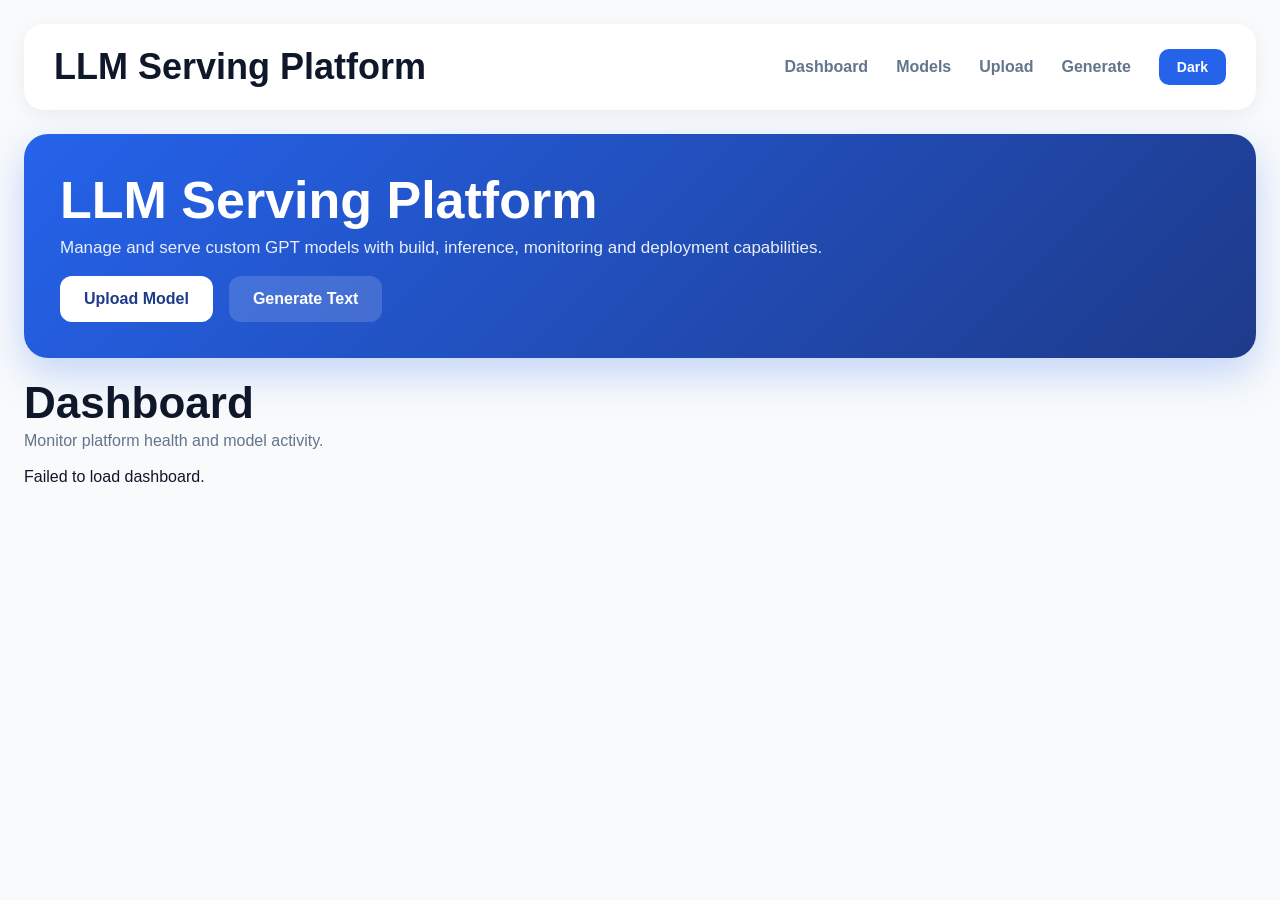
==== frontend/templates/index.html @ 42663c3d "Implement dashboard UI with dark mode and health monitoring" ====
<!DOCTYPE html>

<html>

<head>

    <title>
        LLM Serving Platform
    </title>

    <link
        rel="stylesheet"
        href="../static/css/style.css"
    >

</head>

<body>

    <div id="navbar"></div>

    <div class="hero-card">

        <h1>

            LLM Serving Platform

        </h1>

        <p>

            Manage and serve custom GPT models with build,
            inference, monitoring and deployment capabilities.

        </p>

        <div class="hero-actions">

            <a
                href="upload.html"
                class="hero-button"
            >

                Upload Model

            </a>

            <a
                href="generate.html"
                class="hero-button secondary"
            >

                Generate Text

            </a>

        </div>

    </div>

    <div class="page-header">

        <h1>

            Dashboard

        </h1>

        <p>

            Monitor platform health and model activity.

        </p>

    </div>

    <div
        id="dashboard-metrics"
        class="metrics-grid"
    >

        Loading...

    </div>

    <script
        src="../static/js/components/navbar.js"
    ></script>

    <script
        src="../static/js/app.js"
    ></script>

    <script
        src="../static/js/pages/dashboard.js"
    ></script>

</body>

</html>
---- frontend/static/css/style.css ----
:root {
  --bg-color: #f8fafc;
  --card-color: #ffffff;
  --text-color: #0f172a;
  --secondary-text: #64748b;
  --accent: #2563eb;
  --success: #16a34a;
  --danger: #dc2626;
  --warning: #ca8a04;
  --shadow: 0 4px 18px rgba(15, 23, 42, 0.06);
}

.dark-theme {
  --bg-color: #081028;
  --card-color: #16213e;
  --text-color: #f8fafc;
  --secondary-text: #94a3b8;
  --accent: #60a5fa;
  --success: #22c55e;
  --danger: #ef4444;
  --warning: #f59e0b;
  --shadow: 0 8px 24px rgba(0, 0, 0, 0.35);
}

* {
  margin: 0;
  padding: 0;
  box-sizing: border-box;
}

body {
  font-family: Inter, "Segoe UI", sans-serif;
  background: var(--bg-color);
  color: var(--text-color);
  padding: 24px;
  transition: background 0.3s ease, color 0.3s ease;
}

.navbar {
  display: flex;
  justify-content: space-between;
  align-items: center;
  background: var(--card-color);
  padding: 22px 30px;
  border-radius: 20px;
  box-shadow: var(--shadow);
  margin-bottom: 24px;
}

.navbar-brand {
  font-size: 36px;
  font-weight: 800;
  color: var(--text-color);
}

.navbar-links {
  display: flex;
  align-items: center;
  gap: 28px;
}

.navbar-links a {
  text-decoration: none;
  color: var(--secondary-text);
  font-weight: 600;
  transition: 0.2s;
}

.navbar-links a:hover {
  color: var(--accent);
}

.theme-btn {
  background: var(--accent);
  color: white;
  border: none;
  padding: 10px 18px;
  border-radius: 10px;
  cursor: pointer;
  font-size: 14px;
  font-weight: 700;
  transition: 0.2s ease;
}

.theme-btn:hover {
  transform: translateY(-2px);
}

.hero-card {
  background: linear-gradient(135deg, #2563eb, #1e3a8a);
  padding: 36px;
  border-radius: 24px;
  color: white;
  margin-bottom: 20px;
  box-shadow: 0 15px 40px rgba(37, 99, 235, 0.25);
}

.hero-card h1 {
  font-size: 52px;
  margin-bottom: 8px;
}

.hero-card p {
  font-size: 17px;
  opacity: 0.9;
  margin-bottom: 18px;
}

.hero-actions {
  display: flex;
  gap: 16px;
}

.hero-button {
  text-decoration: none;
  padding: 14px 24px;
  border-radius: 12px;
  font-weight: 700;
  background: white;
  color: #1e3a8a;
  transition: 0.2s;
}

.hero-button:hover {
  transform: translateY(-2px);
}

.hero-button.secondary {
  background: rgba(255, 255, 255, 0.15);
  color: white;
}

.page-header {
  margin-bottom: 18px;
}

.page-header h1 {
  font-size: 44px;
  margin-bottom: 4px;
}

.page-header p {
  color: var(--secondary-text);
  font-size: 16px;
}

.metrics-grid {
  display: grid;
  grid-template-columns: repeat(4, 1fr);
  gap: 24px;
}

.metric-card {
  background: var(--card-color);
  border-radius: 20px;
  padding: 28px;
  box-shadow: var(--shadow);
  transition: 0.25s ease;
}

.metric-card:hover {
  transform: translateY(-4px);
  box-shadow: 0 0 25px rgba(37, 99, 235, 0.25);
}

.metric-title {
  color: var(--secondary-text);
  margin-bottom: 16px;
  font-size: 15px;
}

.metric-value {
  font-size: 48px;
  font-weight: 800;
}

.status-green {
  color: var(--success);
}

.card {
  background: var(--card-color);
  border-radius: 20px;
  padding: 24px;
  box-shadow: var(--shadow);
}

.form-card {
  background: var(--card-color);
  color: var(--text-color);
  border-radius: 20px;
  padding: 24px;
  box-shadow: var(--shadow);
}

.form-group {
  margin-bottom: 18px;
}

label {
  display: block;
  font-weight: 600;
  margin-bottom: 8px;
}

input,
textarea,
select {
  width: 100%;
  padding: 14px;
  border-radius: 12px;
  border: 1px solid rgba(148, 163, 184, 0.25);
  background: var(--card-color);
  color: var(--text-color);
  font-size: 14px;
}

textarea {
  resize: vertical;
  min-height: 160px;
}

button {
  border: none;
  background: var(--accent);
  color: white;
  padding: 12px 20px;
  border-radius: 12px;
  cursor: pointer;
  font-weight: 700;
  transition: 0.2s;
}

button:hover {
  transform: translateY(-2px);
}

.success-btn {
  background: var(--success);
}

.delete-btn {
  background: var(--danger);
}

.model-card {
  background: var(--card-color);
  color: var(--text-color);
  border-radius: 20px;
  padding: 24px;
  box-shadow: var(--shadow);
  margin-bottom: 20px;
  transition: 0.25s ease;
}

.model-card:hover {
  transform: translateY(-4px);
}

.model-id {
  font-size: 28px;
  font-weight: 800;
  margin-bottom: 12px;
}

.model-info {
  margin-bottom: 10px;
}

.model-actions {
  display: flex;
  gap: 12px;
  margin-top: 18px;
}

.status-badge {
  display: inline-block;
  padding: 6px 12px;
  border-radius: 999px;
  color: white;
  font-size: 12px;
  font-weight: 700;
}

.status-ready {
  background: var(--success);
}

.status-registered {
  background: var(--warning);
}

.status-loading {
  background: var(--accent);
}

.status-failed {
  background: var(--danger);
}

#output-box {
  background: var(--card-color);
  color: var(--text-color);
  padding: 24px;
  border-radius: 20px;
  box-shadow: var(--shadow);
  margin-top: 20px;
  min-height: 180px;
  white-space: pre-wrap;
  line-height: 1.7;
}

.notification {
  padding: 14px;
  border-radius: 12px;
  margin-bottom: 16px;
  font-weight: 700;
}

.notification-success {
  background: rgba(34, 197, 94, 0.15);
  color: var(--success);
}

.notification-error {
  background: rgba(239, 68, 68, 0.15);
  color: var(--danger);
}
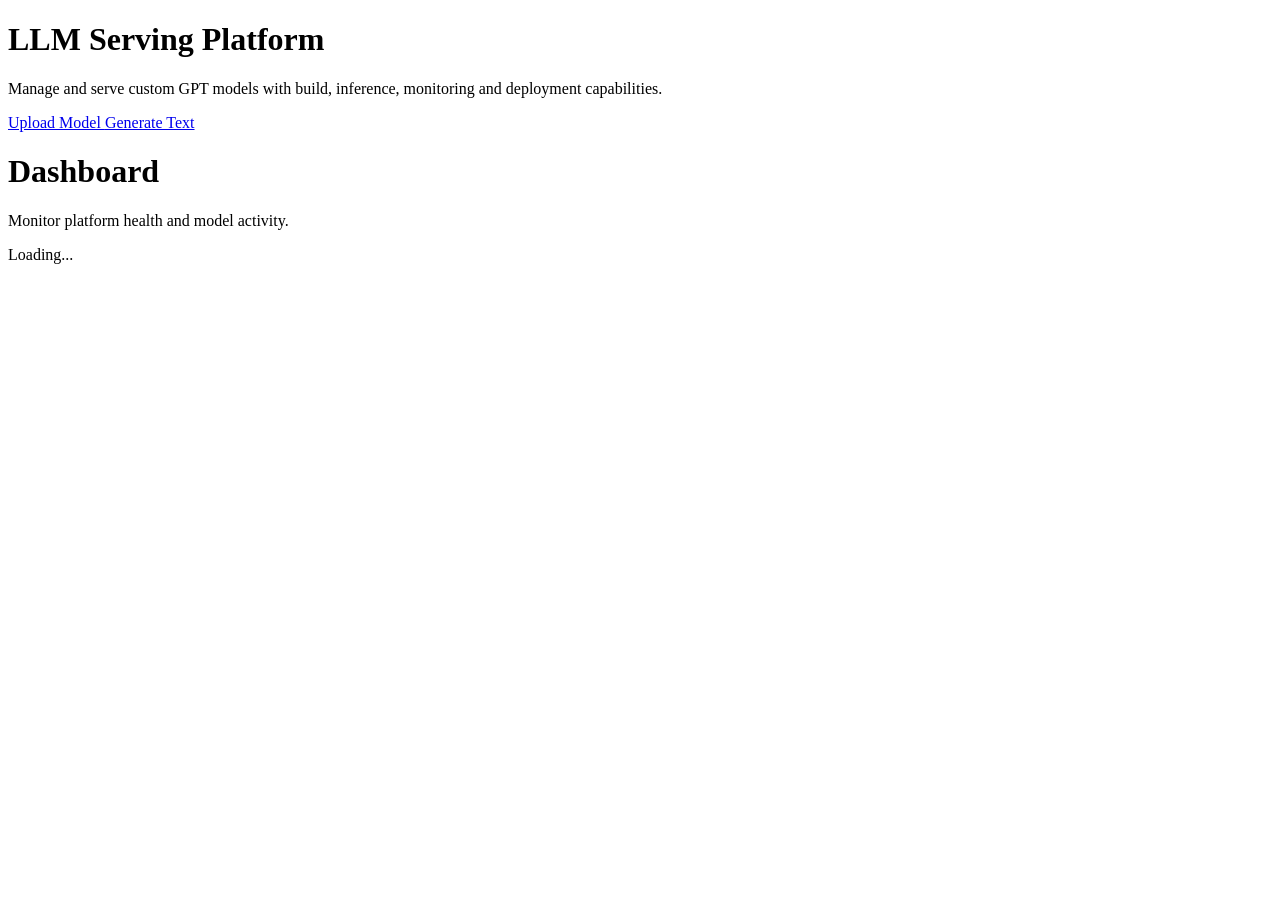
==== commit 65126d28: "fix: use absolute static paths in all HTML templates" ====
--- a/frontend/templates/index.html
+++ b/frontend/templates/index.html
@@ -10,7 +10,7 @@
 
     <link
         rel="stylesheet"
-        href="../static/css/style.css"
+        href="/static/css/style.css"
     >
 
 </head>
@@ -84,17 +84,17 @@
     </div>
 
     <script
-        src="../static/js/components/navbar.js"
+        src="/static/js/components/navbar.js"
     ></script>
 
     <script
-        src="../static/js/app.js"
+        src="/static/js/app.js"
     ></script>
 
     <script
-        src="../static/js/pages/dashboard.js"
+        src="/static/js/pages/dashboard.js"
     ></script>
 
 </body>
 
-</html>+</html>
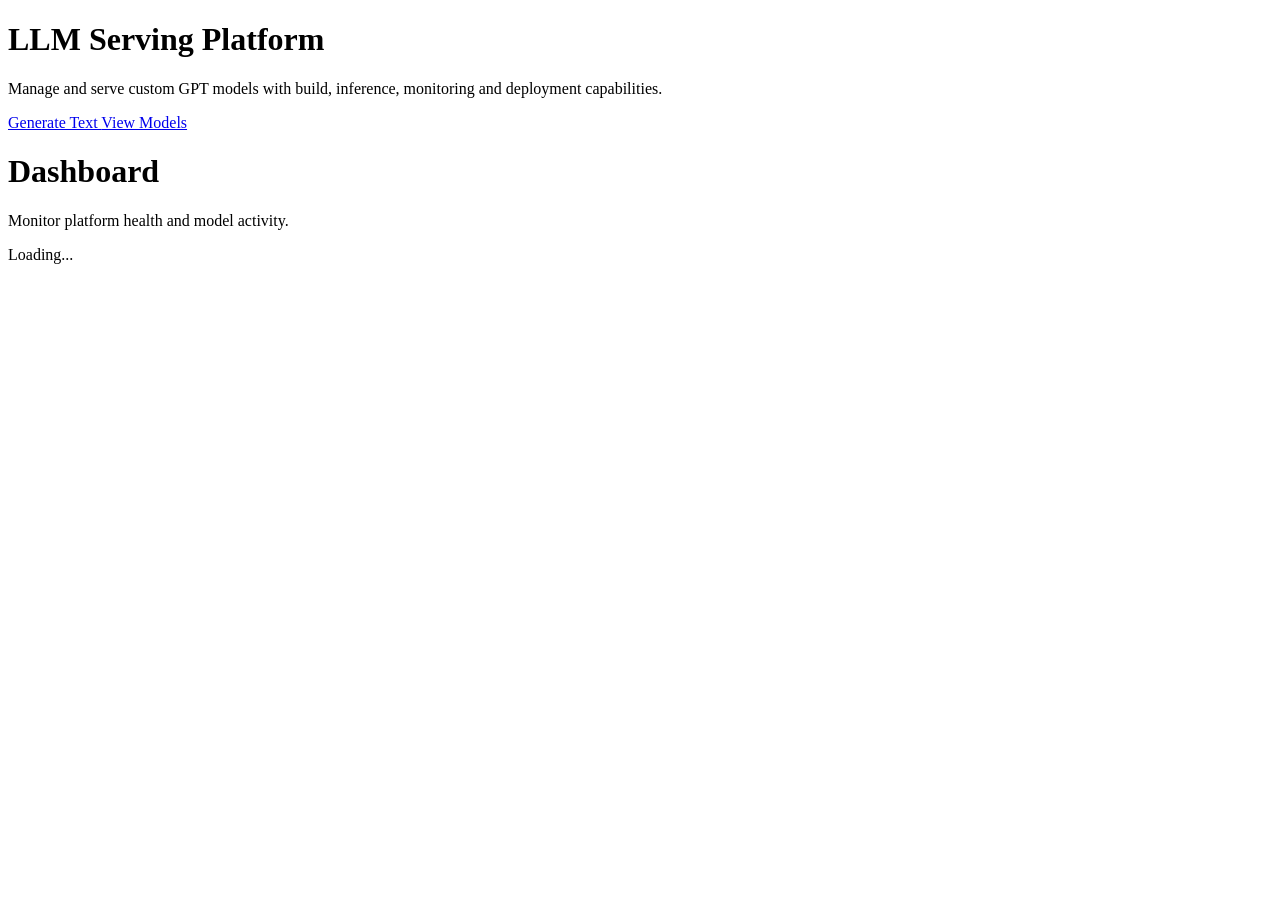
==== commit e2ec91cf: "refactor: remove upload from hero, navbar, and delete upload files" ====
--- a/frontend/templates/index.html
+++ b/frontend/templates/index.html
@@ -1,18 +1,11 @@
 <!DOCTYPE html>
-
 <html>
 
 <head>
-
     <title>
         LLM Serving Platform
     </title>
-
-    <link
-        rel="stylesheet"
-        href="/static/css/style.css"
-    >
-
+    <link rel="stylesheet" href="/static/css/style.css">
 </head>
 
 <body>
@@ -22,36 +15,21 @@
     <div class="hero-card">
 
         <h1>
-
             LLM Serving Platform
-
         </h1>
 
         <p>
-
-            Manage and serve custom GPT models with build,
-            inference, monitoring and deployment capabilities.
-
+            Manage and serve custom GPT models with build, inference, monitoring and deployment capabilities.
         </p>
 
         <div class="hero-actions">
 
-            <a
-                href="upload.html"
-                class="hero-button"
-            >
-
-                Upload Model
-
+            <a href="generate.html" class="hero-button">
+                Generate Text
             </a>
 
-            <a
-                href="generate.html"
-                class="hero-button secondary"
-            >
-
-                Generate Text
-
+            <a href="models.html" class="hero-button secondary">
+                View Models
             </a>
 
         </div>
@@ -61,40 +39,23 @@
     <div class="page-header">
 
         <h1>
-
             Dashboard
-
         </h1>
 
         <p>
-
             Monitor platform health and model activity.
-
         </p>
 
     </div>
 
-    <div
-        id="dashboard-metrics"
-        class="metrics-grid"
-    >
-
+    <div id="dashboard-metrics" class="metrics-grid">
         Loading...
-
     </div>
 
-    <script
-        src="/static/js/components/navbar.js"
-    ></script>
-
-    <script
-        src="/static/js/app.js"
-    ></script>
-
-    <script
-        src="/static/js/pages/dashboard.js"
-    ></script>
+    <script src="/static/js/components/navbar.js"></script>
+    <script src="/static/js/app.js"></script>
+    <script src="/static/js/pages/dashboard.js"></script>
 
 </body>
 
-</html>
+</html>
